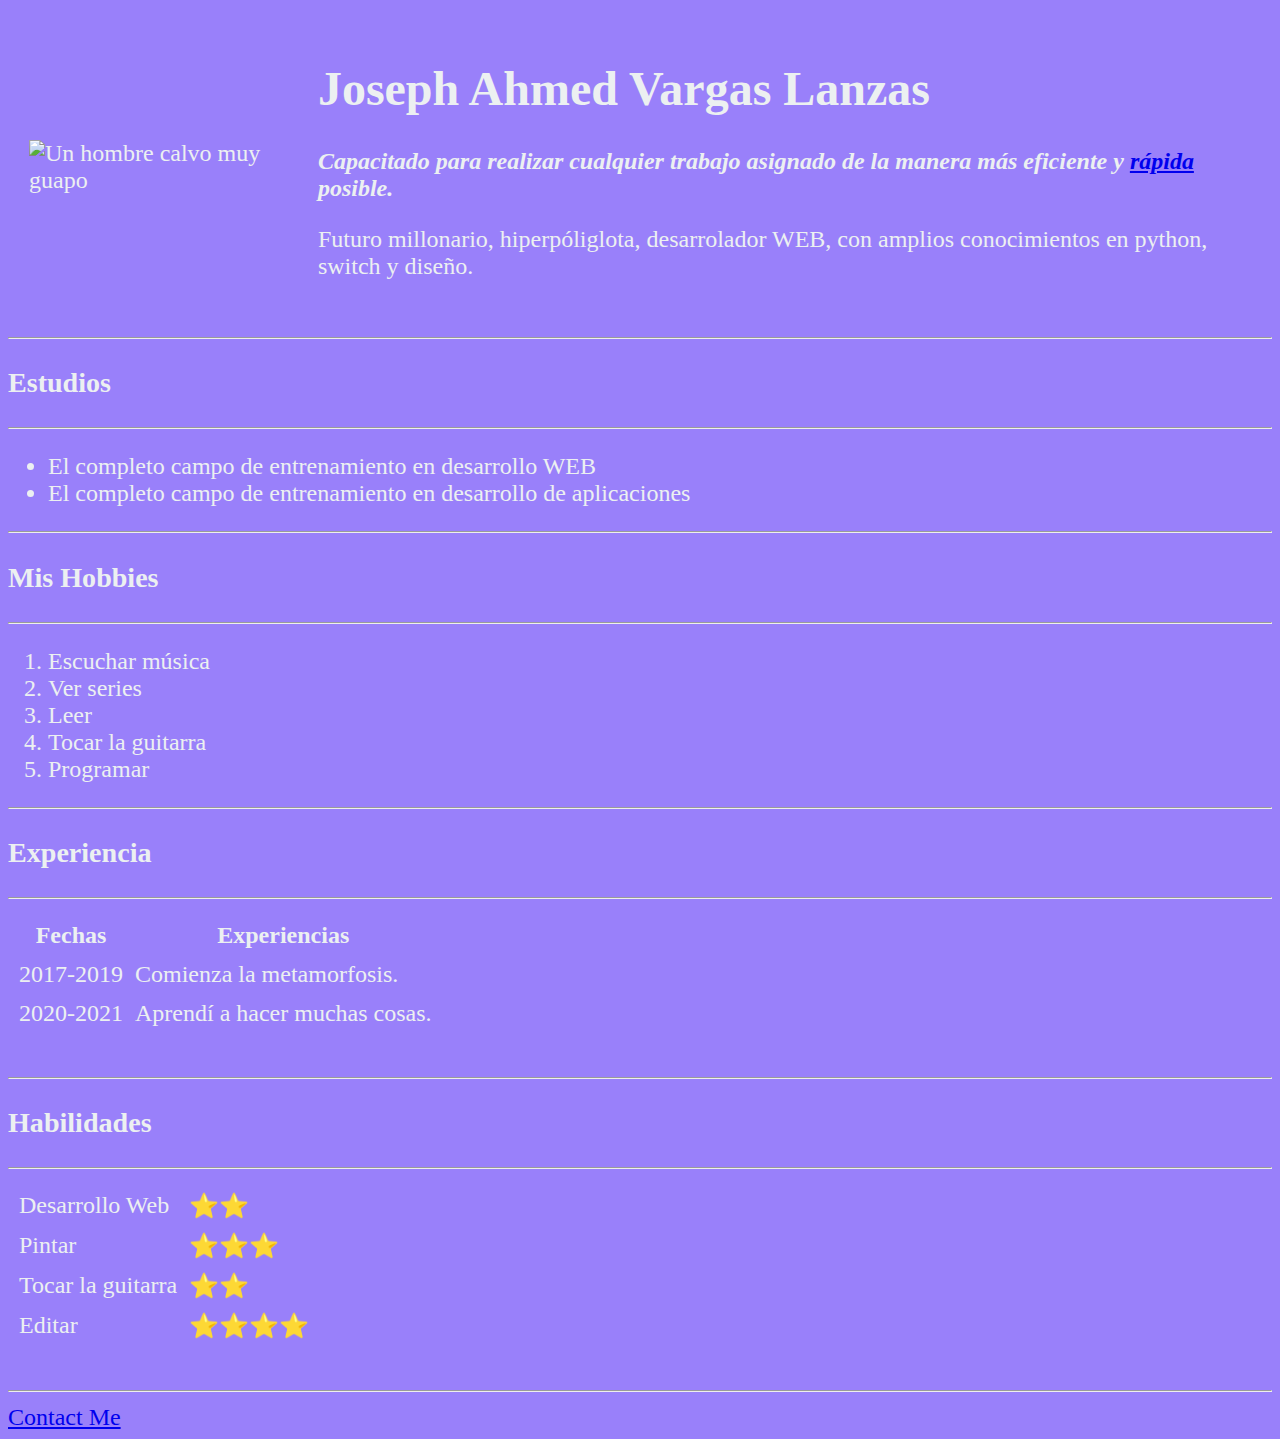
==== index.html @ 9a8b2af0 "Add initial cv website files" ====
<!DOCTYPE html>
<html lang="en" dir="ltr">

<head>
  <meta charset="utf-8">
  <title>Sitio personal del Jose</title>
  <link rel="stylesheet" href="style.css">
</head>

<body>
  <table cellspacing="20">
    <thead>
    </thead>
    <tbody>
      <tr>
        <td><img src="images/auron.jpg" alt="Un hombre calvo muy guapo"></td>
        <td>
          <h1>Joseph Ahmed Vargas Lanzas</h1>
          <p><em><strong>Capacitado para realizar cualquier trabajo asignado de la manera más eficiente y <a href="https://www.twitch.tv/auronplay">rápida</a> posible.</strong></em></p>
          <p>Futuro millonario, hiperpóliglota, desarrolador WEB, con amplios conocimientos en python, switch y diseño.</p>
        </td>
      </tr>
    </tbody>
  </table>
  <hr>
  <h3>Estudios</h3>
  <hr>
  <ul>
    <li>El completo campo de entrenamiento en desarrollo WEB</li>
    <li>El completo campo de entrenamiento en desarrollo de aplicaciones</li>
  </ul>
  <hr>
  <h3>Mis Hobbies</h3>
  <hr>
  <ol>
    <li>Escuchar música</li>
    <li>Ver series</li>
    <li>Leer</li>
    <li>Tocar la guitarra</li>
    <li>Programar</li>
  </ol>
  <hr>
  <h3>Experiencia</h3>
  <hr>
  <table cellspacing="10">
    <thead>
      <tr>
        <th>Fechas</th>
        <th>Experiencias</th>
      </tr>
    </thead>
    <tbody>
      <tr>
        <td>2017-2019 </td>
        <td> Comienza la metamorfosis.</td>
      </tr>
      <tr>
        <td>2020-2021 </td>
        <td> Aprendí a hacer muchas cosas.</td>
      </tr>
    </tbody>
  </table>



  <br>
  <hr>
  <h3>Habilidades</h3>
  <hr>
  <table cellspacing="10">
    <tr>
      <td>Desarrollo Web</td>
      <td>⭐⭐</td>
    </tr>
    <tr>
      <td>Pintar</td>
      <td>⭐⭐⭐</td>
    </tr>

    <tr>
      <td>Tocar la guitarra</td>
      <td>⭐⭐</td>
    </tr>
    <tr>
      <td>Editar</td>
      <td>⭐⭐⭐⭐</td>
    </tr>
  </table>
  <br>
  <hr>
  <a href="contact-me.html">Contact Me</a>
</body>

</html>
---- style.css ----
body{
  background-color: #9980FA;
  color: #ecf0f1;
  font-size: 1.5em;

}

.container{
    display: flex;
    align-items: center;
    justify-content: center;
}
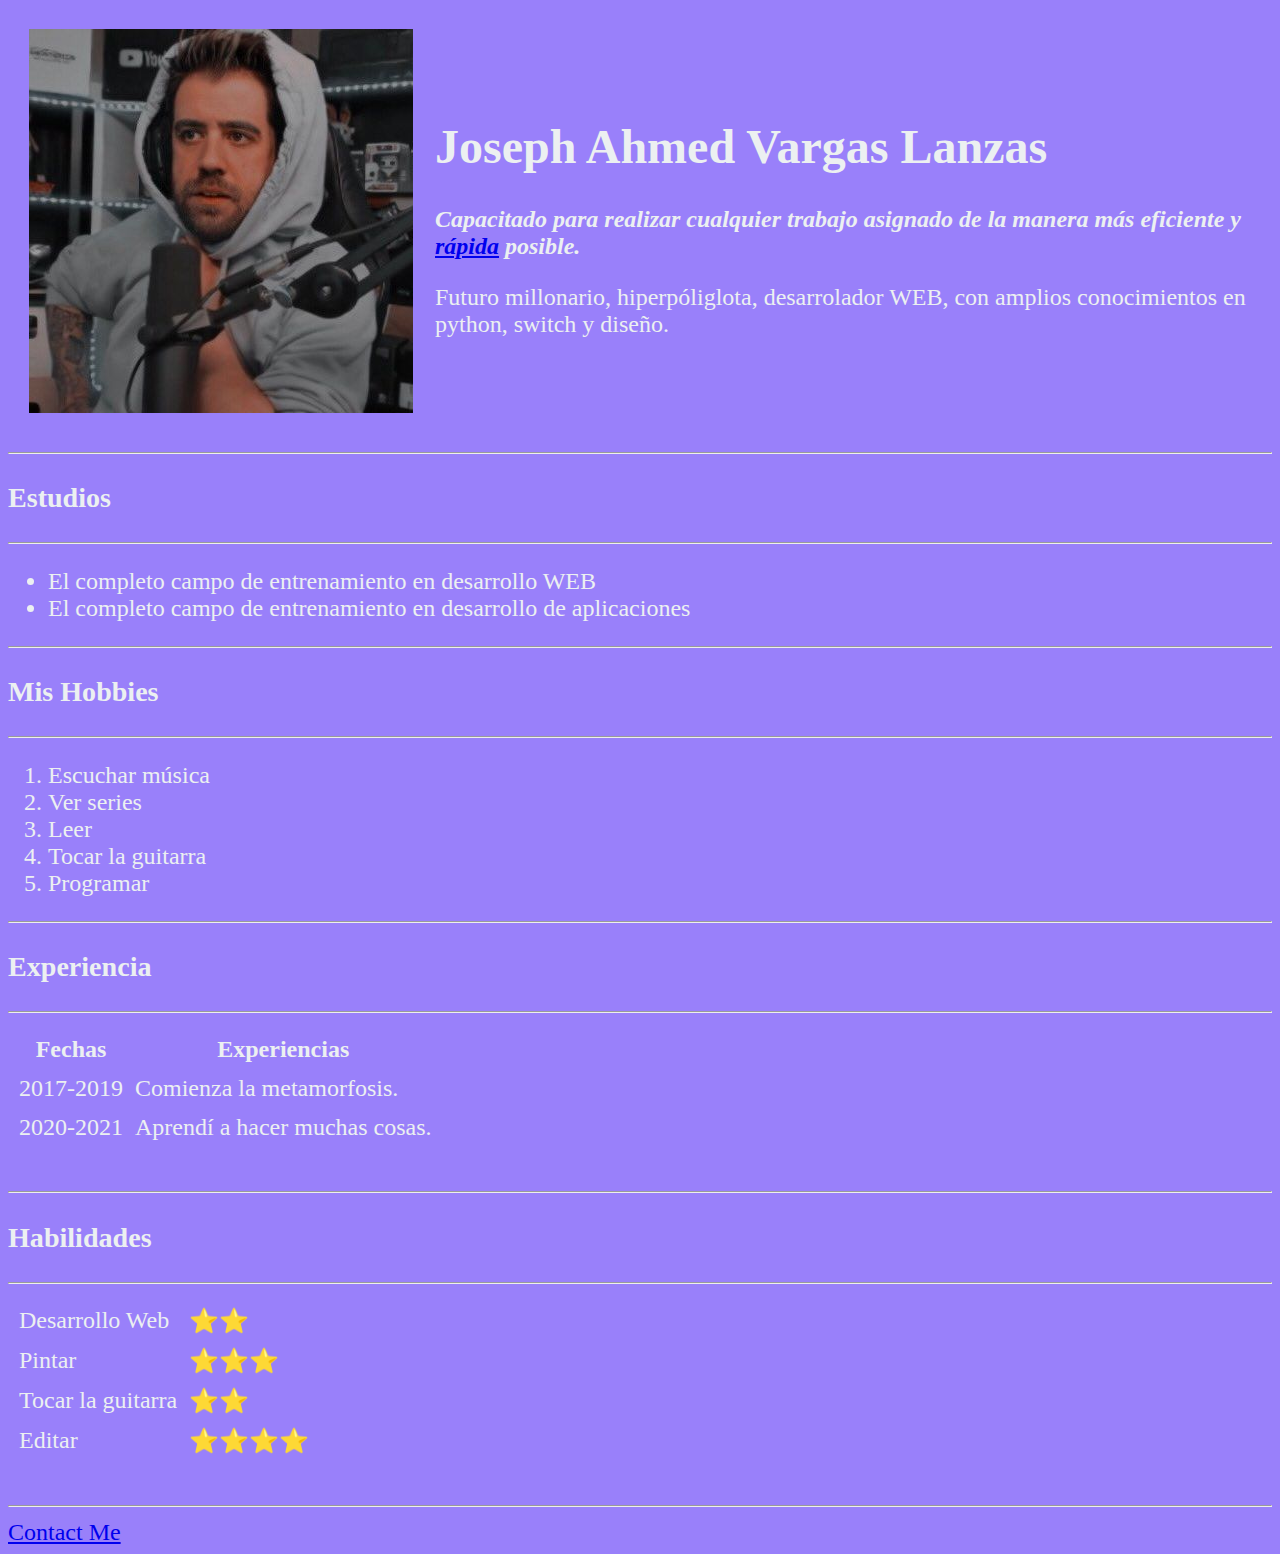
==== commit 1b06f0d6: "Add files via upload" ====
(no text change in the page or its own stylesheets)
